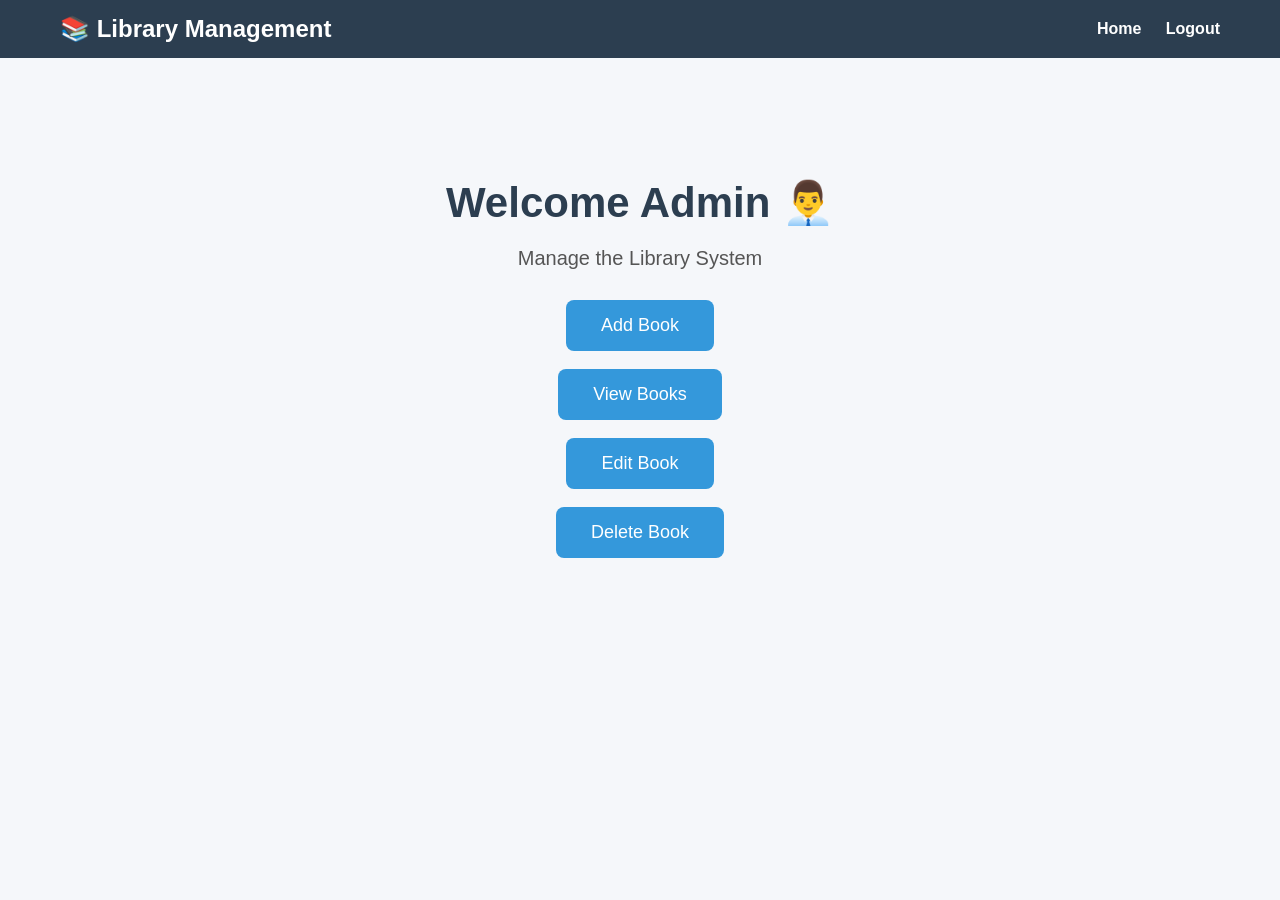
==== frontend/admin.html @ e6adc74e "Frontend user & admin dashboards completed" ====
<!DOCTYPE html>
<html lang="en">

<head>
    <meta charset="UTF-8">
    <meta name="viewport" content="width=device-width, initial-scale=1.0">
    <title>Admin Dashboard</title>

    <link rel="stylesheet" href="css/style.css">
</head>

<body>

    <nav>

        <h2>📚 Library Management</h2>

        <div>
            <a href="index.html">Home</a>
            <a href="login.html">Logout</a>
        </div>

    </nav>

    <div class="hero">

        <h1>Welcome Admin 👨‍💼</h1>

        <p>Manage the Library System</p>

        <button onclick="location.href='add-book.html'">
            Add Book
        </button>

        <br><br>

        <button onclick="location.href='books.html'">
            View Books
        </button>

        <br><br>

        <button>
            Edit Book
        </button>

        <br><br>

        <button>
            Delete Book
        </button>

    </div>

</body>

</html>
---- frontend/css/style.css ----
*{
    margin:0;
    padding:0;
    box-sizing:border-box;
    font-family:Arial, sans-serif;
}

body{
    background:#f5f7fa;
}

nav{
    background:#2c3e50;
    color:white;
    display:flex;
    justify-content:space-between;
    align-items:center;
    padding:15px 60px;
}

nav a{
    color:white;
    text-decoration:none;
    margin-left:20px;
    font-weight:bold;
}

nav a:hover{
    color:#f1c40f;
}

.hero{
    text-align:center;
    margin-top:120px;
}

.hero h1{
    font-size:42px;
    color:#2c3e50;
    margin-bottom:20px;
}

.hero p{
    font-size:20px;
    color:#555;
    margin-bottom:30px;
}

.hero button{
    background:#3498db;
    color:white;
    border:none;
    padding:15px 35px;
    font-size:18px;
    border-radius:8px;
    cursor:pointer;
}

.hero button:hover{
    background:#2980b9;
}

.form-container{
    width:400px;
    margin:80px auto;
    background:white;
    padding:30px;
    border-radius:10px;
    box-shadow:0 0 10px rgba(0,0,0,0.2);
}

.form-container h2{
    text-align:center;
    margin-bottom:20px;
    color:#2c3e50;
}

.form-container input,
.form-container select{
    width:100%;
    padding:12px;
    margin:10px 0;
    border:1px solid #ccc;
    border-radius:5px;
}

.form-container button{
    width:100%;
    padding:12px;
    background:#3498db;
    color:white;
    border:none;
    border-radius:5px;
    cursor:pointer;
    font-size:16px;
}

.form-container button:hover{
    background:#2980b9;
}

.form-container p{
    text-align:center;
    margin-top:15px;
}

.form-container a{
    color:#3498db;
    text-decoration:none;
    font-weight:bold;
}
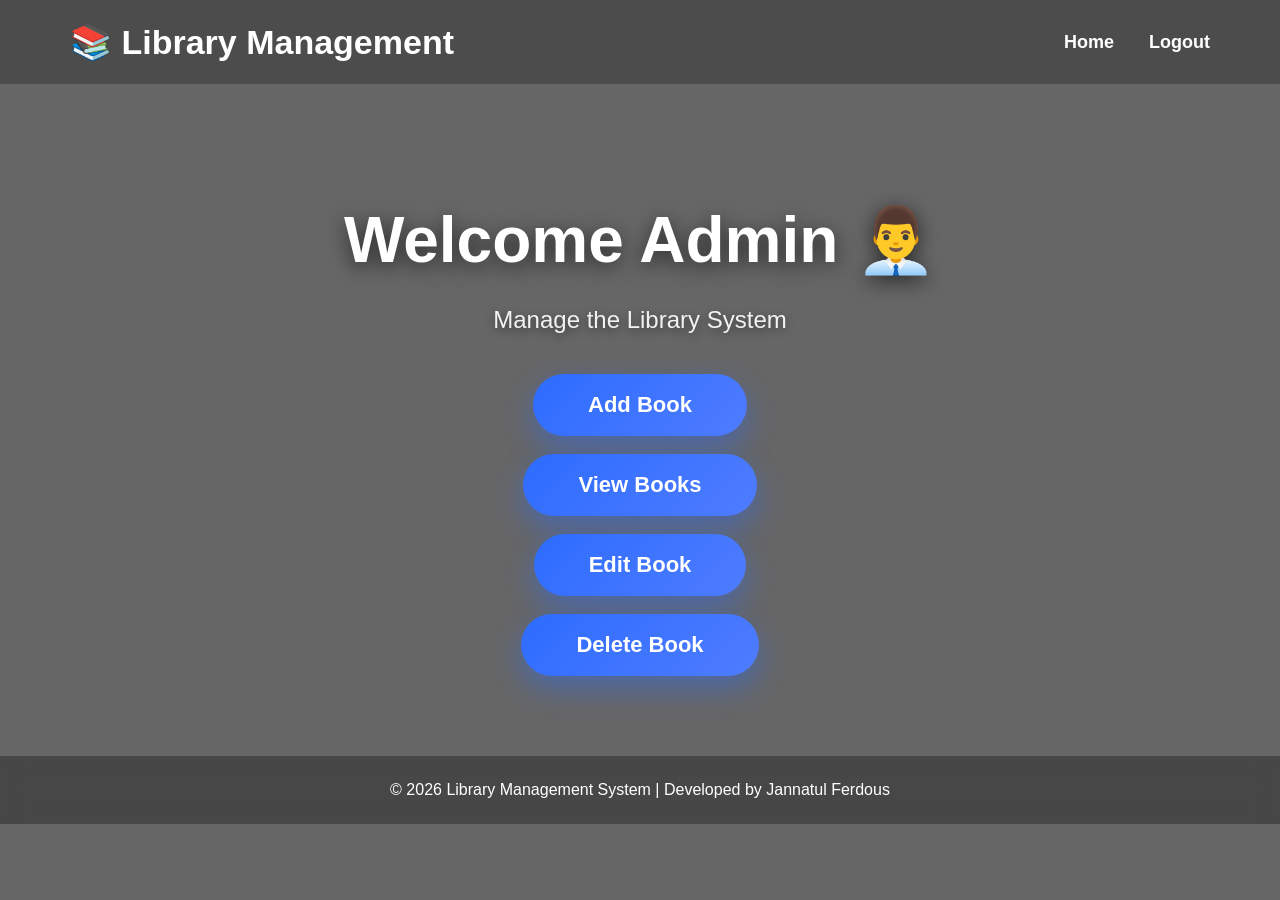
==== commit 80e67d7a: "Update library management system" ====
--- a/frontend/admin.html
+++ b/frontend/admin.html
@@ -4,6 +4,7 @@
 <head>
     <meta charset="UTF-8">
     <meta name="viewport" content="width=device-width, initial-scale=1.0">
+
     <title>Admin Dashboard</title>
 
     <link rel="stylesheet" href="css/style.css">
@@ -22,11 +23,14 @@
 
     </nav>
 
+
     <div class="hero">
 
         <h1>Welcome Admin 👨‍💼</h1>
 
         <p>Manage the Library System</p>
+
+        <!-- Add Book -->
 
         <button onclick="location.href='add-book.html'">
             Add Book
@@ -34,24 +38,35 @@
 
         <br><br>
 
+
+        <!-- View Books -->
+
         <button onclick="location.href='books.html'">
             View Books
         </button>
 
         <br><br>
 
-        <button>
+
+        <!-- Edit Book -->
+
+        <button onclick="location.href='books.html'">
             Edit Book
         </button>
 
         <br><br>
 
-        <button>
+
+        <!-- Delete Book -->
+
+        <button onclick="location.href='books.html'">
             Delete Book
         </button>
 
     </div>
-
+<footer>
+    © 2026 Library Management System | Developed by Jannatul Ferdous
+</footer>
 </body>
 
 </html>
--- a/frontend/css/style.css
+++ b/frontend/css/style.css
@@ -1,111 +1,751 @@
+/* ===================================
+   LIBRARY MANAGEMENT SYSTEM
+=================================== */
+
+/* ===== RESET ===== */
+
 *{
     margin:0;
     padding:0;
     box-sizing:border-box;
-    font-family:Arial, sans-serif;
+    font-family:'Segoe UI',Tahoma,Geneva,Verdana,sans-serif;
+}
+
+html{
+    scroll-behavior:smooth;
 }
 
 body{
-    background:#f5f7fa;
-}
+    min-height:100vh;
+    overflow-x:hidden;
+
+    background:
+    linear-gradient(rgba(0,0,0,.60),rgba(0,0,0,.60)),
+    url("https://images.unsplash.com/photo-1507842217343-583bb7270b66?auto=format&fit=crop&w=1920&q=80");
+
+    background-size:cover;
+    background-position:center;
+    background-repeat:no-repeat;
+    background-attachment:fixed;
+}
+
+
+/* ===================================
+   NAVBAR
+=================================== */
 
 nav{
-    background:#2c3e50;
-    color:white;
     display:flex;
     justify-content:space-between;
     align-items:center;
-    padding:15px 60px;
+
+    padding:22px 70px;
+
+    background:rgba(0,0,0,.25);
+
+    backdrop-filter:blur(12px);
+    -webkit-backdrop-filter:blur(12px);
+
+    position:sticky;
+    top:0;
+    z-index:1000;
+}
+
+nav h2{
+    color:white;
+    font-size:34px;
+    font-weight:700;
+}
+
+nav div{
+    display:flex;
+    align-items:center;
+    gap:35px;
 }
 
 nav a{
-    color:white;
     text-decoration:none;
-    margin-left:20px;
-    font-weight:bold;
+    color:white;
+    font-size:18px;
+    font-weight:600;
+    transition:.3s;
 }
 
 nav a:hover{
-    color:#f1c40f;
-}
+    color:#4f7cff;
+}
+
+nav a.active{
+    color:#4f7cff;
+    position:relative;
+}
+
+nav a.active::after{
+    content:"";
+
+    position:absolute;
+    left:0;
+    bottom:-8px;
+
+    width:100%;
+    height:3px;
+
+    background:#4f7cff;
+    border-radius:20px;
+}
+
+
+/* ===================================
+   HERO SECTION
+=================================== */
 
 .hero{
-    text-align:center;
+    width:100%;
+    text-align:center;
+
     margin-top:120px;
+    padding:0 20px;
 }
 
 .hero h1{
-    font-size:42px;
+    font-size:64px;
+    font-weight:800;
+    color:white;
+
+    line-height:1.15;
+
+    text-shadow:0 5px 20px rgba(0,0,0,.60);
+}
+
+.hero p{
+    margin:28px 0 40px;
+
+    font-size:24px;
+    color:#f2f2f2;
+
+    text-shadow:0 3px 10px rgba(0,0,0,.45);
+}
+
+.hero button{
+    padding:18px 55px;
+
+    border:none;
+    border-radius:50px;
+
+    background:linear-gradient(135deg,#2d6cff,#4f7cff);
+
+    color:white;
+    font-size:22px;
+    font-weight:700;
+
+    cursor:pointer;
+    transition:.35s;
+
+    box-shadow:0 12px 30px rgba(45,108,255,.45);
+}
+
+.hero button:hover{
+    transform:translateY(-5px);
+
+    box-shadow:0 16px 35px rgba(45,108,255,.55);
+}
+
+
+/* ===================================
+   HOME STATS
+=================================== */
+
+.home-stats{
+    display:flex;
+    justify-content:center;
+    align-items:center;
+
+    gap:90px;
+
+    margin:100px auto 70px;
+
+    flex-wrap:wrap;
+}
+
+.home-card{
+    text-align:center;
+
+    position:relative;
+
+    padding:0 35px;
+
+    transition:.3s;
+}
+
+.home-card:hover{
+    transform:translateY(-8px);
+}
+
+.home-card h2{
+    font-size:52px;
+    color:#4f7cff;
+
+    margin-bottom:15px;
+}
+
+.home-card h3{
+    font-size:52px;
+    color:white;
+
+    font-weight:700;
+
+    margin-bottom:8px;
+
+    text-shadow:0 3px 10px rgba(0,0,0,.55);
+}
+
+.home-card p{
+    font-size:21px;
+    color:#f2f2f2;
+
+    text-shadow:0 2px 8px rgba(0,0,0,.45);
+}
+
+.home-card:not(:last-child)::after{
+    content:"";
+
+    position:absolute;
+
+    right:-45px;
+    top:8px;
+
+    width:2px;
+    height:120px;
+
+    background:rgba(255,255,255,.35);
+}
+
+
+/* ===================================
+   LOGIN & REGISTER FORM
+=================================== */
+
+.form-container{
+    width:90%;
+    max-width:500px;
+
+    margin:70px auto;
+
+    padding:40px;
+
+    background:rgba(255,255,255,.92);
+
+    backdrop-filter:blur(12px);
+    -webkit-backdrop-filter:blur(12px);
+
+    border-radius:20px;
+
+    box-shadow:0 15px 35px rgba(0,0,0,.25);
+}
+
+.form-container h2{
+    text-align:center;
+
+    font-size:32px;
     color:#2c3e50;
-    margin-bottom:20px;
-}
-
-.hero p{
-    font-size:20px;
-    color:#555;
+
     margin-bottom:30px;
-}
-
-.hero button{
-    background:#3498db;
-    color:white;
-    border:none;
-    padding:15px 35px;
-    font-size:18px;
-    border-radius:8px;
-    cursor:pointer;
-}
-
-.hero button:hover{
-    background:#2980b9;
-}
-
-.form-container{
-    width:400px;
-    margin:80px auto;
-    background:white;
-    padding:30px;
-    border-radius:10px;
-    box-shadow:0 0 10px rgba(0,0,0,0.2);
-}
-
-.form-container h2{
-    text-align:center;
-    margin-bottom:20px;
-    color:#2c3e50;
 }
 
 .form-container input,
 .form-container select{
     width:100%;
-    padding:12px;
-    margin:10px 0;
-    border:1px solid #ccc;
-    border-radius:5px;
+
+    padding:15px;
+
+    margin:12px 0;
+
+    border:1px solid #ddd;
+    border-radius:12px;
+
+    font-size:16px;
+
+    outline:none;
+
+    transition:.3s;
+}
+
+.form-container input:focus,
+.form-container select:focus{
+    border-color:#4f7cff;
+
+    box-shadow:0 0 12px rgba(79,124,255,.25);
 }
 
 .form-container button{
     width:100%;
-    padding:12px;
-    background:#3498db;
-    color:white;
+
+    padding:15px;
+
+    margin-top:15px;
+
     border:none;
-    border-radius:5px;
+    border-radius:12px;
+
+    background:linear-gradient(135deg,#2d6cff,#4f7cff);
+
+    color:white;
+
+    font-size:17px;
+    font-weight:600;
+
     cursor:pointer;
+
+    transition:.3s;
+}
+
+.form-container button:hover{
+    transform:translateY(-3px);
+
+    box-shadow:0 10px 25px rgba(45,108,255,.35);
+}
+
+.form-container p{
+    margin-top:18px;
+
+    text-align:center;
+
+    color:#555;
+}
+
+.form-container a{
+    color:#2d6cff;
+
+    text-decoration:none;
+
+    font-weight:600;
+}
+
+.form-container a:hover{
+    text-decoration:underline;
+}
+
+
+/* ===================================
+   USER DASHBOARD
+=================================== */
+
+.dashboard{
+    width:90%;
+    max-width:1100px;
+
+    margin:60px auto;
+
+    display:grid;
+
+    grid-template-columns:repeat(auto-fit,minmax(250px,1fr));
+
+    gap:30px;
+}
+
+.card{
+    background:rgba(255,255,255,.92);
+
+    backdrop-filter:blur(12px);
+
+    border-radius:20px;
+
+    padding:30px;
+
+    text-align:center;
+
+    box-shadow:0 15px 35px rgba(0,0,0,.20);
+
+    transition:.35s;
+}
+
+.card:hover{
+    transform:translateY(-8px);
+
+    box-shadow:0 20px 40px rgba(0,0,0,.28);
+}
+
+.card h3{
+    color:#2c3e50;
+
+    margin-bottom:15px;
+
+    font-size:24px;
+}
+
+.card p{
+    color:#666;
+
+    margin-bottom:20px;
+}
+
+.card button{
+    width:100%;
+
+    padding:14px;
+
+    border:none;
+    border-radius:12px;
+
+    background:linear-gradient(135deg,#2d6cff,#4f7cff);
+
+    color:white;
+
     font-size:16px;
-}
-
-.form-container button:hover{
-    background:#2980b9;
-}
-
-.form-container p{
-    text-align:center;
-    margin-top:15px;
-}
-
-.form-container a{
-    color:#3498db;
-    text-decoration:none;
-    font-weight:bold;
+
+    cursor:pointer;
+
+    transition:.3s;
+}
+
+.card button:hover{
+    transform:translateY(-3px);
+}
+
+
+/* ===================================
+   BOOKS TABLE
+=================================== */
+
+.table-container{
+    width:95%;
+    max-width:1400px;
+
+    margin:40px auto;
+
+    padding:25px;
+
+    background:rgba(255,255,255,.92);
+
+    backdrop-filter:blur(12px);
+    -webkit-backdrop-filter:blur(12px);
+
+    border-radius:20px;
+
+    box-shadow:0 15px 35px rgba(0,0,0,.20);
+
+    overflow-x:auto;
+}
+
+
+/* ===== TABLE HEADING ===== */
+
+.table-container h2{
+    text-align:center;
+
+    margin-bottom:20px;
+
+    color:#2c3e50;
+
+    font-size:28px;
+
+    font-weight:700;
+}
+
+
+/* ===== TABLE ===== */
+
+table{
+    width:100%;
+
+    border-collapse:collapse;
+
+    background:white;
+
+    border-radius:15px;
+
+    overflow:hidden;
+
+    table-layout:auto;
+}
+
+table th{
+    background:linear-gradient(135deg,#2d6cff,#4f7cff);
+
+    color:white;
+
+    padding:16px;
+
+    font-size:16px;
+
+    text-align:center;
+
+    white-space:nowrap;
+}
+
+table td{
+    padding:15px;
+
+    text-align:center;
+
+    border-bottom:1px solid #eee;
+
+    white-space:nowrap;
+}
+
+table tr:nth-child(even){
+    background:#f8f9fc;
+}
+
+table tr:hover{
+    background:#eef4ff;
+}
+
+
+/* ===================================
+   TABLE ACTION / BUTTON FIX
+=================================== */
+
+table th:last-child,
+table td:last-child{
+    min-width:120px;
+
+    width:120px;
+
+    text-align:center;
+
+    white-space:nowrap;
+}
+
+table button{
+    display:inline-block;
+
+    padding:9px 18px;
+
+    border:none;
+
+    border-radius:8px;
+
+    color:white;
+
+    cursor:pointer;
+
+    font-weight:600;
+
+    white-space:nowrap;
+
+    min-width:80px;
+
+    opacity:1;
+
+    visibility:visible;
+}
+
+
+/* ===== BORROW BUTTON ===== */
+
+.borrow-btn{
+    background:#16a34a;
+}
+
+.borrow-btn:hover{
+    background:#15803d;
+}
+
+.return-btn{
+    background:#dc2626;
+    display:inline-block;
+    visibility:visible;
+    opacity:1;
+    white-space:nowrap;
+}
+
+.return-btn:hover{
+    background:#b91c1c;
+}
+
+
+/* ===== EDIT BUTTON ===== */
+
+.edit-btn{
+    background:#f59e0b;
+}
+
+.edit-btn:hover{
+    background:#d97706;
+}
+
+
+/* ===== DELETE BUTTON ===== */
+
+.delete-btn{
+    background:#dc2626;
+}
+
+.delete-btn:hover{
+    background:#b91c1c;
+}
+
+
+/* ===================================
+   FOOTER
+=================================== */
+
+footer{
+    margin-top:80px;
+
+    padding:25px;
+
+    text-align:center;
+
+    color:white;
+
+    font-size:16px;
+
+    background:rgba(0,0,0,.30);
+
+    backdrop-filter:blur(12px);
+
+    -webkit-backdrop-filter:blur(12px);
+}
+
+
+/* ===================================
+   ANIMATIONS
+=================================== */
+
+.hero,
+.form-container,
+.dashboard,
+.table-container{
+    animation:fadeIn .8s ease;
+}
+
+@keyframes fadeIn{
+
+    from{
+        opacity:0;
+        transform:translateY(25px);
+    }
+
+    to{
+        opacity:1;
+        transform:translateY(0);
+    }
+}
+
+
+/* ===================================
+   RESPONSIVE
+=================================== */
+
+@media(max-width:768px){
+
+    nav{
+        flex-direction:column;
+
+        gap:15px;
+
+        padding:20px;
+    }
+
+    nav div{
+        flex-wrap:wrap;
+
+        justify-content:center;
+
+        gap:20px;
+    }
+
+    .hero{
+        margin-top:80px;
+    }
+
+    .hero h1{
+        font-size:38px;
+    }
+
+    .hero p{
+        font-size:18px;
+    }
+
+    .hero button{
+        width:100%;
+
+        max-width:280px;
+    }
+
+    .home-stats{
+        flex-direction:column;
+
+        gap:40px;
+    }
+
+    .home-card:not(:last-child)::after{
+        display:none;
+    }
+
+    .form-container{
+        width:95%;
+
+        padding:25px;
+    }
+
+    .dashboard{
+        grid-template-columns:1fr;
+    }
+
+    .table-container{
+        width:96%;
+
+        padding:20px;
+    }
+
+    table{
+        font-size:14px;
+
+        min-width:800px;
+    }
+
+    table th,
+    table td{
+        padding:10px;
+    }
+
+    table th:last-child,
+    table td:last-child{
+        min-width:110px;
+
+        width:110px;
+    }
+
+}
+
+
+/* ===================================
+   FINAL TOUCH
+=================================== */
+
+button{
+    transition:.3s;
+}
+
+a{
+    transition:.3s;
+}
+
+img{
+    max-width:100%;
+
+    display:block;
+}
+
+::selection{
+    background:#4f7cff;
+
+    color:white;
+}
+
+::-webkit-scrollbar{
+    width:10px;
+}
+
+::-webkit-scrollbar-thumb{
+    background:#4f7cff;
+
+    border-radius:20px;
+}
+
+::-webkit-scrollbar-track{
+    background:#ececec;
 }
